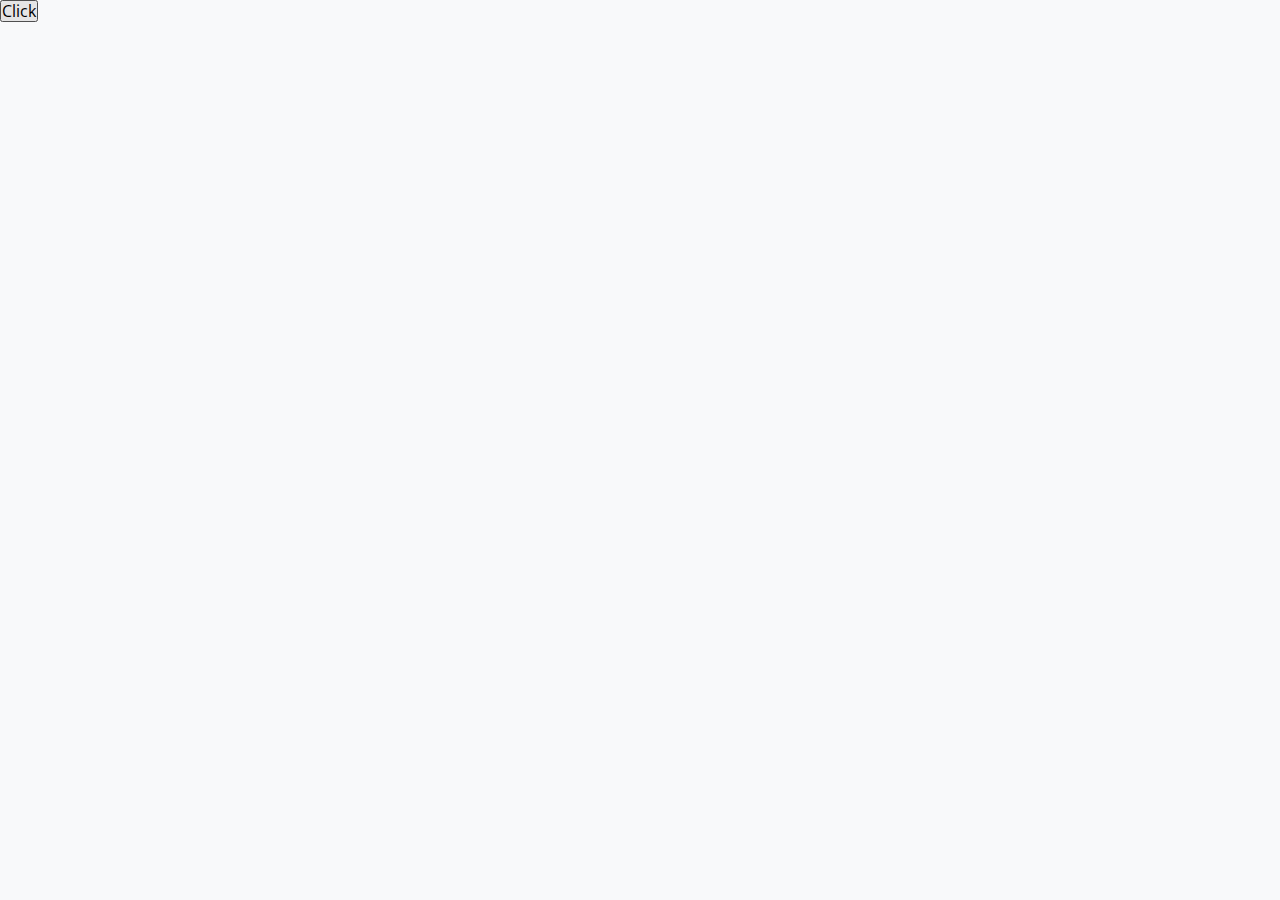
==== api/index.html @ 221b7e6c "added simple api call" ====
<!DOCTYPE html>
<html lang="en">
  <head>
    <meta charset="UTF-8" />
    <meta http-equiv="X-UA-Compatible" content="IE=edge" />
    <meta name="viewport" content="width=device-width, initial-scale=1.0" />
    <title>Document</title>

    <link rel="stylesheet" href="../reset.css" />
    <link rel="stylesheet" href="../main.css" />

    <link rel="preconnect" href="https://fonts.googleapis.com" />
    <link rel="preconnect" href="https://fonts.gstatic.com" crossorigin />
    <link
      href="https://fonts.googleapis.com/css2?family=Open+Sans:wght@400;500;700;800&display=swap"
      rel="stylesheet"
    />
  </head>
  <body>
    <div id="display-data"></div>
    <button type="button">Click</button>
    <script src="./main.js"></script>
  </body>
</html>
---- main.css ----
:root {
  --main-color: #005ecb;
  --secondary-color: green;
  --white: #fff;
  --gray-100: #f8f9fa;
  --gray-200: #e9ecef;
  --gray-300: #dee2e6;
  --gray-400: #ced4da;
  --gray-500: #adb5bd;
  --gray-600: #868e96;
  --gray-700: #495057;
  --gray-800: #343a40;
  --gray-900: #212529;
  --black: #000;
}

body {

}

section {
  padding: 6em 0;
}

footer {
  padding: 4em 0 0.25em;
}

.container {
  width: 90%;
  max-width: 1200px;
  margin: auto;
}

.btn {
  text-transform: uppercase;
  background: transparent;
  color: #222;
  padding: 0.375em 0.75em;
  margin: 1rem;
  letter-spacing: 0.1rem;
  display: inline-block;
  transition: all 0.3s linear;
  font-size: 1rem;
  border: 2px solid #222;
  cursor: pointer;
  box-shadow: 0 1px 3px rgba(0, 0, 0, 0.2);
  border-radius: 0.25rem;
}

.btn:hover {
  color: #fff;
  background: #222;
}

@media (max-width: 768px) {
  section {
    padding: 4em 0;
  }
}
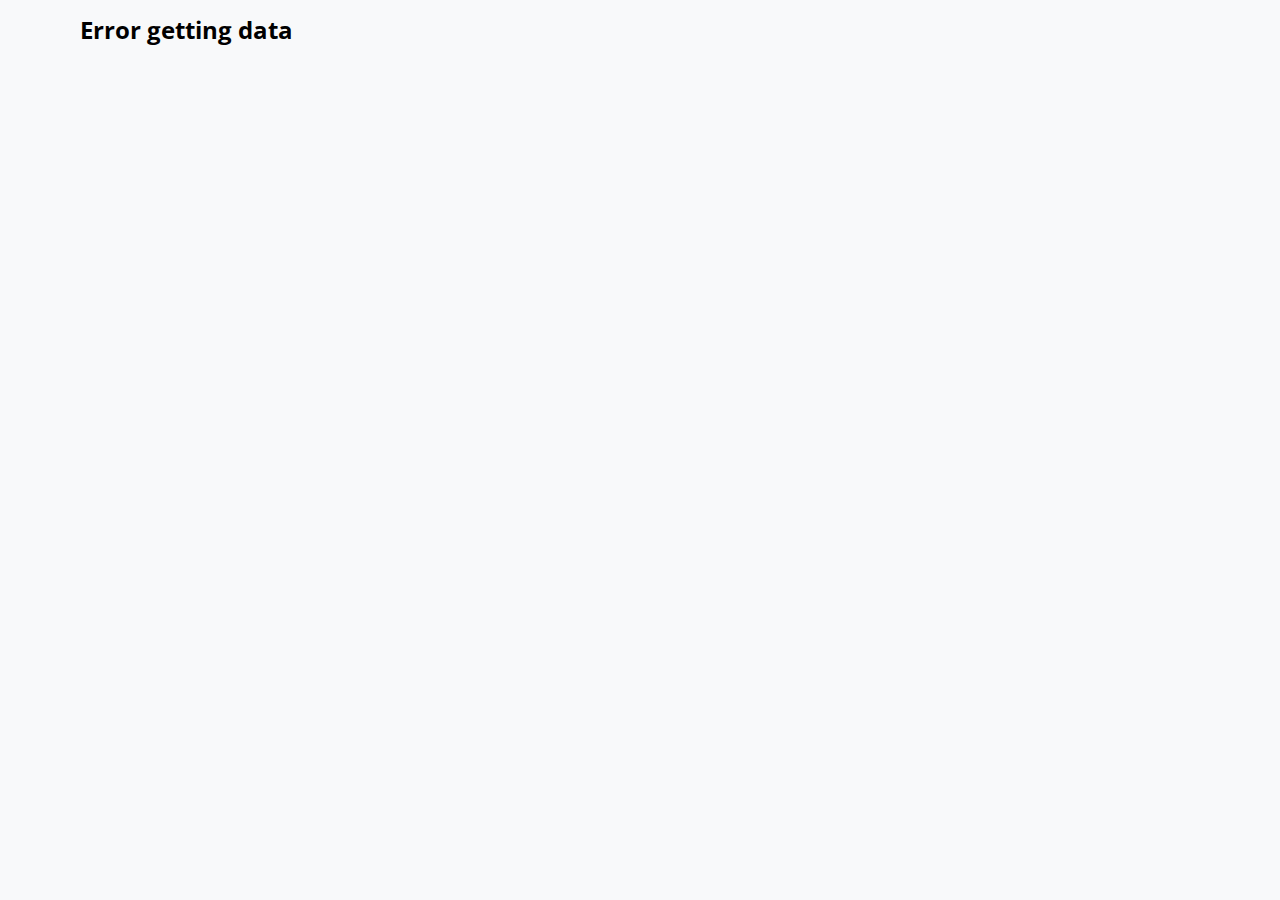
==== commit 7a006e61: "added a bit more to api example" ====
--- a/api/index.html
+++ b/api/index.html
@@ -8,6 +8,7 @@
 
     <link rel="stylesheet" href="../reset.css" />
     <link rel="stylesheet" href="../main.css" />
+    <link rel="stylesheet" href="./api.css" />
 
     <link rel="preconnect" href="https://fonts.googleapis.com" />
     <link rel="preconnect" href="https://fonts.gstatic.com" crossorigin />
@@ -17,8 +18,9 @@
     />
   </head>
   <body>
-    <div id="display-data"></div>
-    <button type="button">Click</button>
+    <div class="container">
+      <ul id="data-list" class="list-container"></ul>
+    </div>
     <script src="./main.js"></script>
   </body>
 </html>
--- a/api/api.css
+++ b/api/api.css
@@ -0,0 +1,27 @@
+.list-container {
+  padding: 1rem;
+  list-style: none;
+}
+
+.list-item {
+  padding: 1rem 0.5rem;
+  background-color: green;
+  border: 1px solid var(--gray-500);
+  color: var(--gray-100);
+}
+
+.title-container {
+  display: flex;
+  justify-content: space-between;
+  align-items: center;
+}
+
+.list-btn {
+  background: none;
+  color: blue;
+  padding: 0.25rem 0.5rem;
+  display: inline-block;
+  font-size: 1rem;
+  border: none;
+  cursor: pointer;
+}